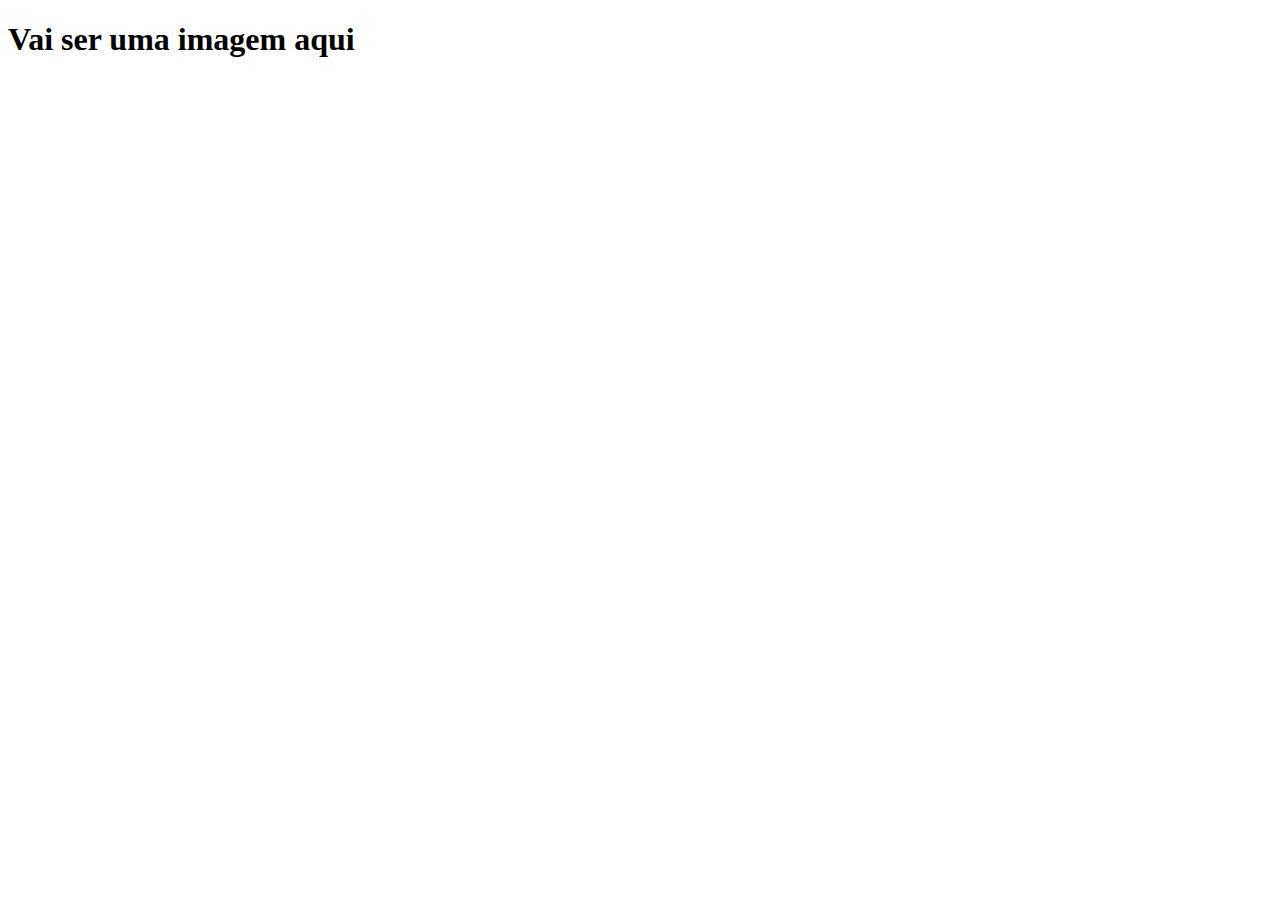
==== index.html @ 208befb1 "Add files via upload" ====
<!DOCTYPE html>
<html lang="pt-BR">
<head>
    <meta charset="UTF-8">
    <meta http-equiv="X-UA-Compatible" content="IE=edge">
    <meta name="viewport" content="width=device-width, initial-scale=1.0">
    <title>Minha primeira página</title>
</head>
<body>
    <header>
        <h1>Vai ser uma imagem aqui</h1>
    </header>
</body>
</html>
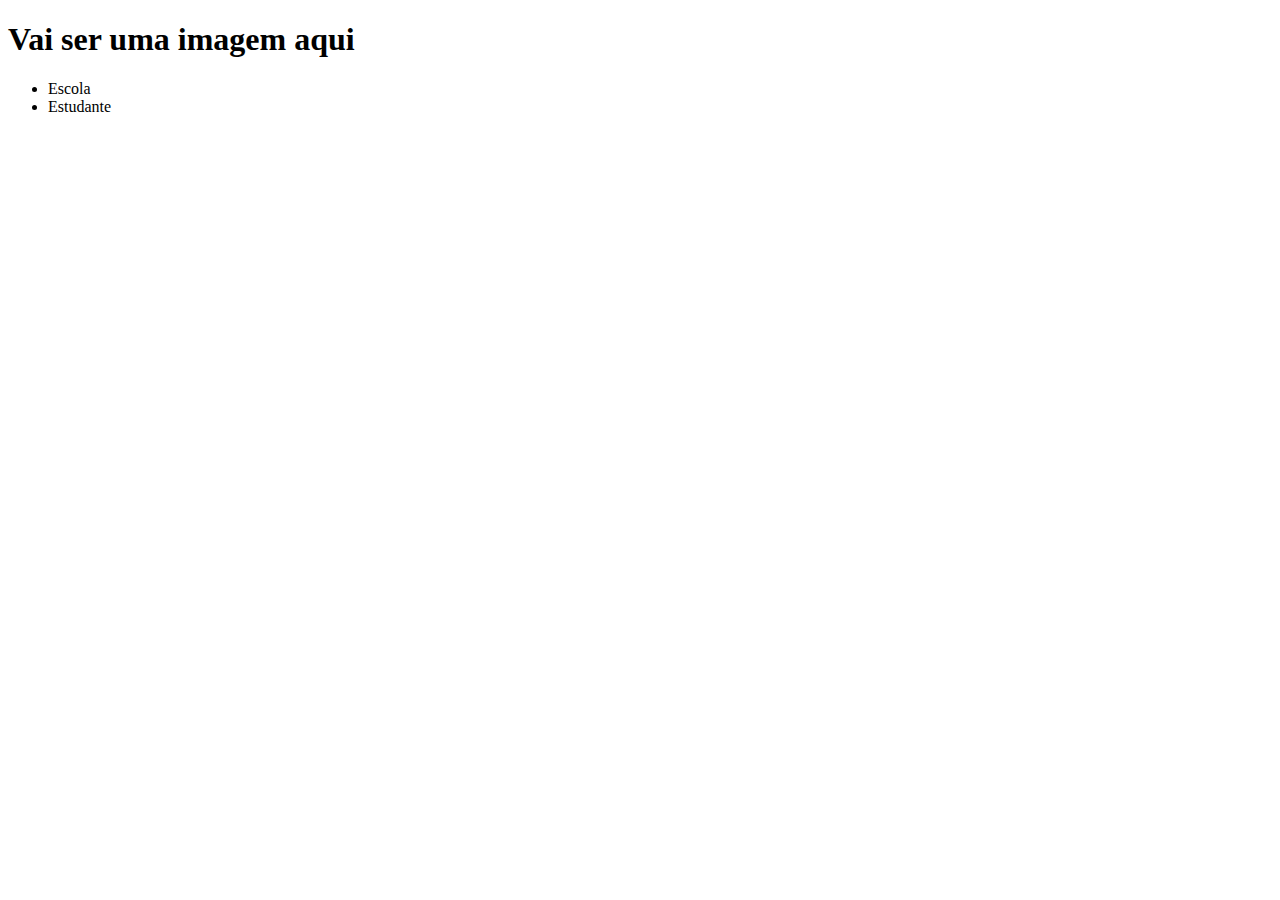
==== commit 3cae99f2: "Add files via upload" ====
--- a/index.html
+++ b/index.html
@@ -9,6 +9,10 @@
 <body>
     <header>
         <h1>Vai ser uma imagem aqui</h1>
+        <ul>
+            <li>Escola</li>
+            <li>Estudante</li>
+        </ul>
     </header>
 </body>
 </html>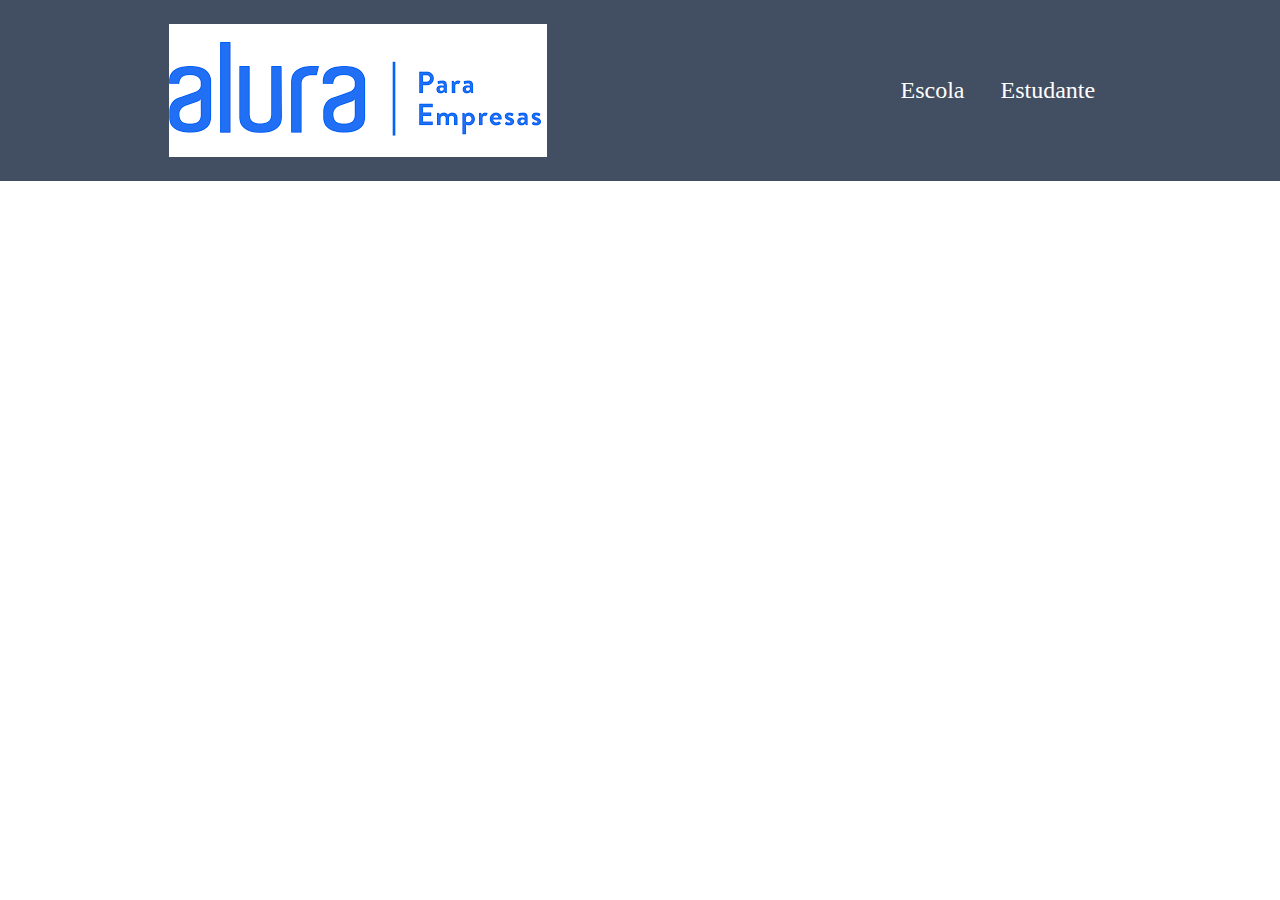
==== commit 43670cd4: "Add files via upload" ====
--- a/index.html
+++ b/index.html
@@ -1,18 +1,19 @@
-<!DOCTYPE html>
 <html lang="pt-BR">
 <head>
     <meta charset="UTF-8">
     <meta http-equiv="X-UA-Compatible" content="IE=edge">
     <meta name="viewport" content="width=device-width, initial-scale=1.0">
-    <title>Minha primeira página</title>
+    <title>Document</title>
+    <link rel="stylesheet" href="style.css">
 </head>
 <body>
-    <header>
-        <h1>Vai ser uma imagem aqui</h1>
+    <header class="cabecalho">
+        <img class="cabacalho-imagem" src="imagem.png" alt="Imagem principal do site da turma do 2b">
         <ul>
-            <li>Escola</li>
-            <li>Estudante</li>
+            <li class="cabecalho-lista-item">Escola</li>
+            <li class="cabecalho-lista-item">Estudante</li>
         </ul>
     </header>
+
 </body>
 </html>--- a/style.css
+++ b/style.css
@@ -0,0 +1,21 @@
+*{
+    margin: 0;
+    padding: 0;
+}
+.cabecalho {
+    background-color: #424E61;
+    color: white;
+    display: flex;
+    justify-content: space-around;
+    align-items: center;
+    padding: 24px 0;
+}
+.cabecalho-imagem{
+    width: 20%;
+}
+
+.cabecalho-lista-item{
+    display: inline-block;
+    margin: 0 16px;
+    font-size: 24px;
+}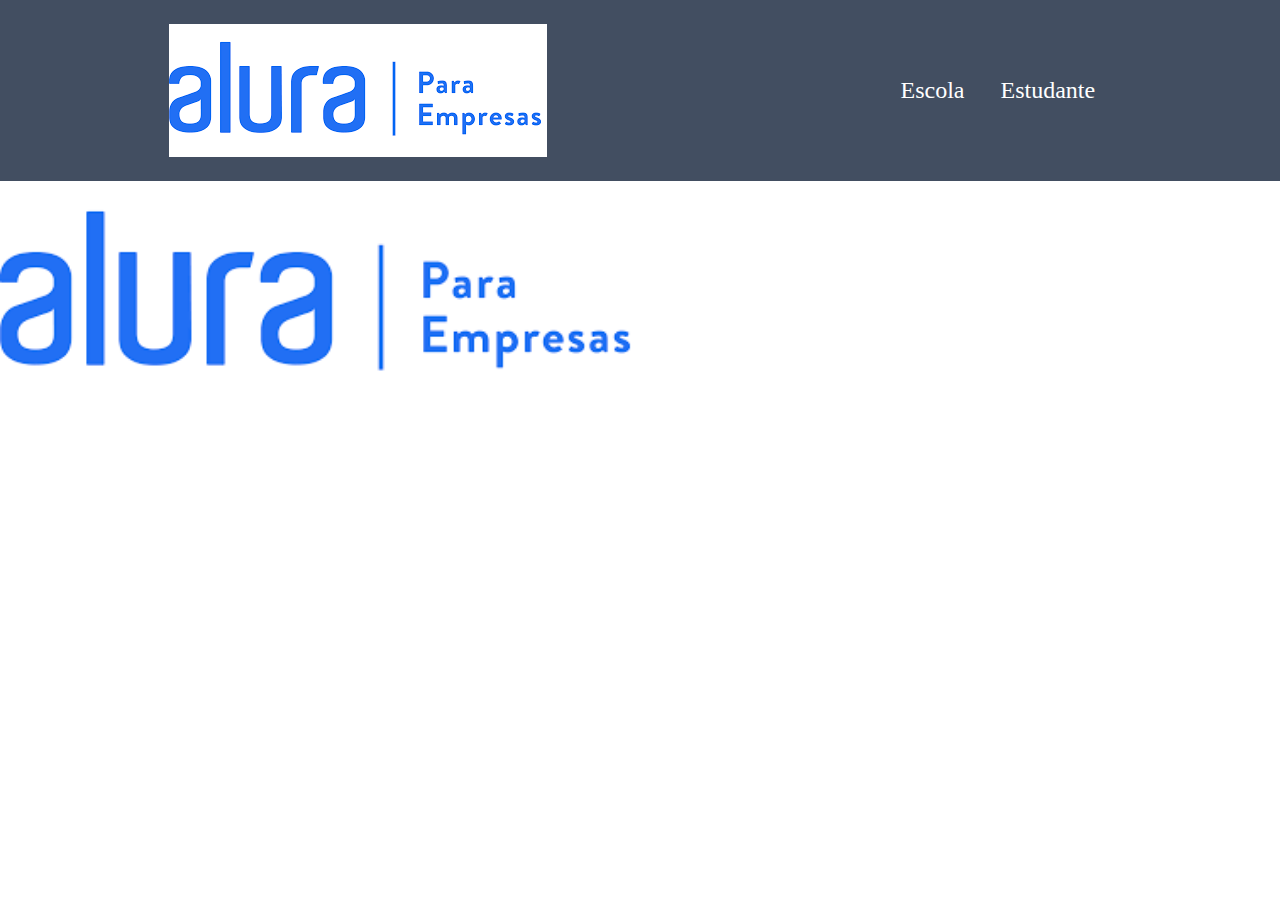
==== commit 4f68c739: "Add files via upload" ====
--- a/index.html
+++ b/index.html
@@ -15,5 +15,12 @@
         </ul>
     </header>
 
+    <section class="escola">
+        <h2 class="escola-titulo"></h2>
+        <p class="escola-texto-um"></p>
+        <p class="escola-texto-dois"></p>
+        <img class="escola-imagem" src="imagem.png" alt="">
+    </section>
+
 </body>
 </html>--- a/style.css
+++ b/style.css
@@ -18,4 +18,8 @@
     display: inline-block;
     margin: 0 16px;
     font-size: 24px;
+}
+
+.escola-imagem{
+    width: 50%;
 }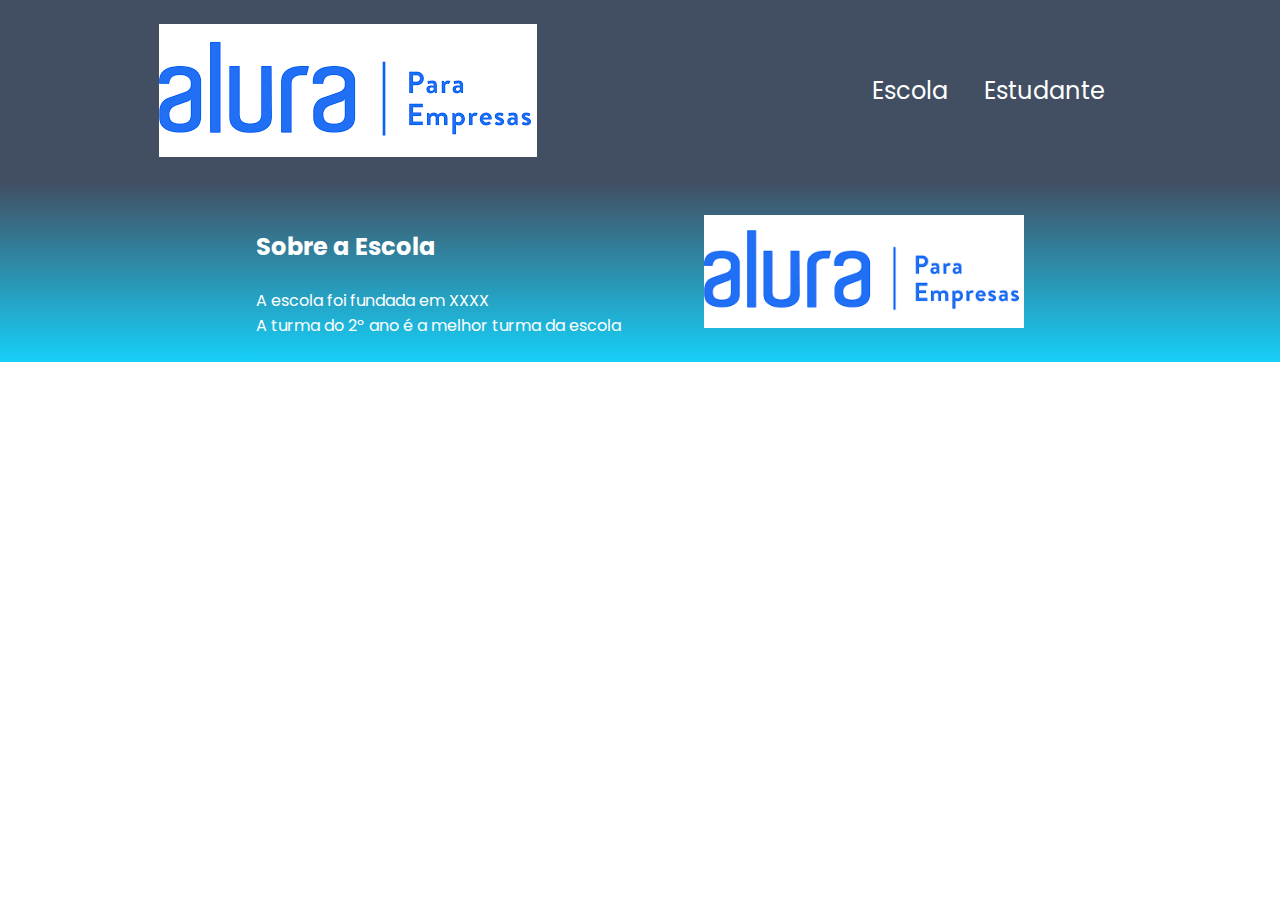
==== commit c38f00f3: "Add files via upload" ====
--- a/index.html
+++ b/index.html
@@ -5,6 +5,9 @@
     <meta name="viewport" content="width=device-width, initial-scale=1.0">
     <title>Document</title>
     <link rel="stylesheet" href="style.css">
+    <link rel="preconnect" href="https://fonts.googleapis.com">
+    <link rel="preconnect" href="https://fonts.gstatic.com" crossorigin>
+    <link rel="stylesheet" href="https://fonts.googleapis.com/css2?family=Poppins&display=swap">
 </head>
 <body>
     <header class="cabecalho">
@@ -16,9 +19,11 @@
     </header>
 
     <section class="escola">
-        <h2 class="escola-titulo"></h2>
-        <p class="escola-texto-um"></p>
-        <p class="escola-texto-dois"></p>
+        <div class="escola-div-conteudo">
+            <h2 class="escola-titulo">Sobre a Escola</h2>
+            <p class="escola-texto-um">A escola foi fundada em XXXX</p>
+            <p class="escola-texto-dois">A turma do 2º ano é a melhor turma da escola</p>
+        </div>
         <img class="escola-imagem" src="imagem.png" alt="">
     </section>
 
--- a/style.css
+++ b/style.css
@@ -21,5 +21,26 @@
 }
 
 .escola-imagem{
-    width: 50%;
+    width: 25%;
+}
+
+.escola{
+    background-image: linear-gradient(#424e61, #16cff8);
+    color: white;
+    display: flex;
+    justify-content: center;
+    align-items: center;
+    padding: 24px 0;
+}
+
+.escola-titulo{
+    padding: 24px 0;
+}
+
+.escola-div-conteudo{
+    width: 35%;
+}
+
+body{
+    font-family: 'Poppins', sans-serif;
 }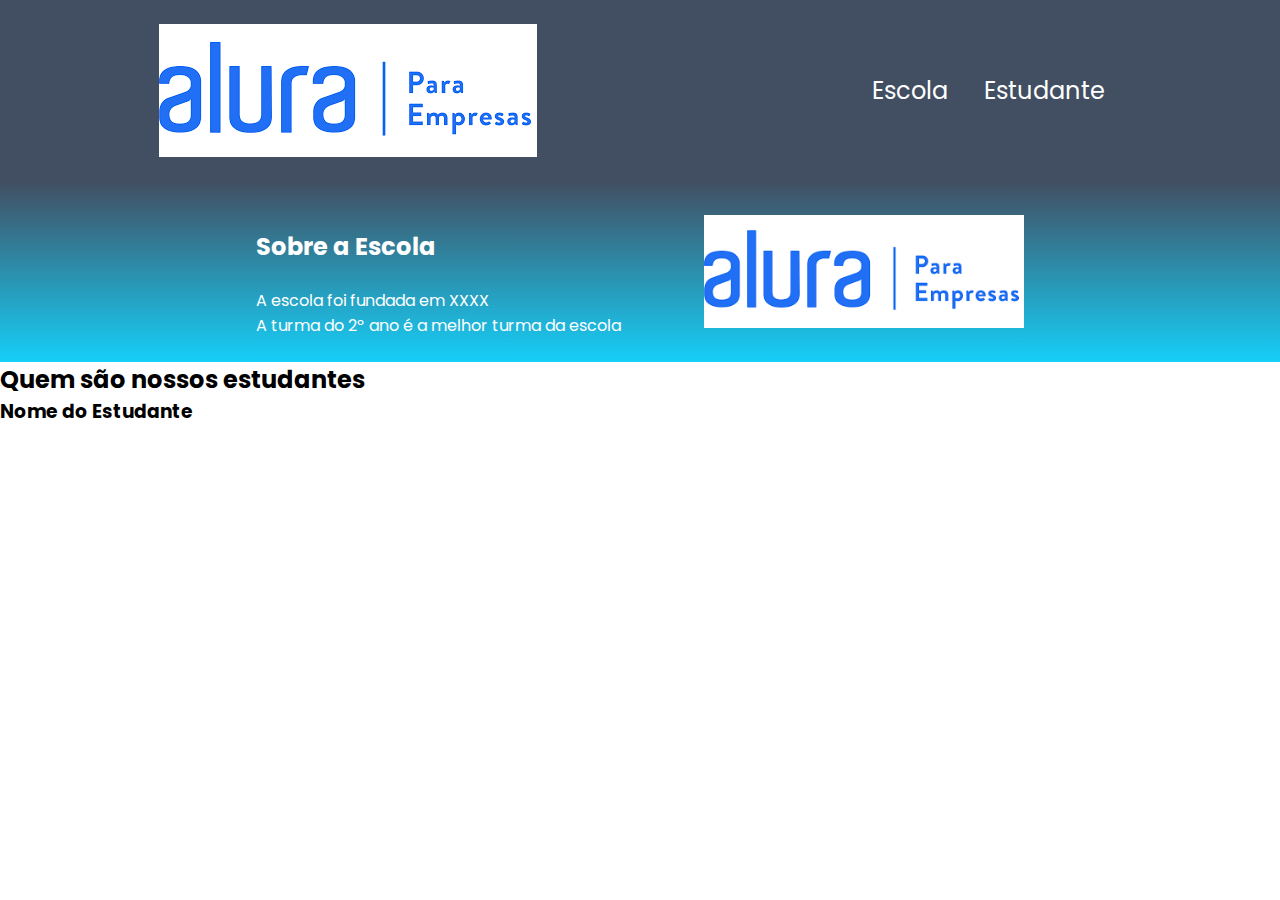
==== commit dec9a966: "Add files via upload" ====
--- a/index.html
+++ b/index.html
@@ -27,5 +27,12 @@
         <img class="escola-imagem" src="imagem.png" alt="">
     </section>
 
+    <!--Aqui vai a sessão de estudantes-->
+    <section class="estudantes">
+        <h2 class="estudante-titulo">Quem são nossos estudantes</h2>
+        <img class="Estudante-imagem" src="">
+        <h3 class="estudante-nome">Nome do Estudante</h3>
+    </section>
+
 </body>
 </html>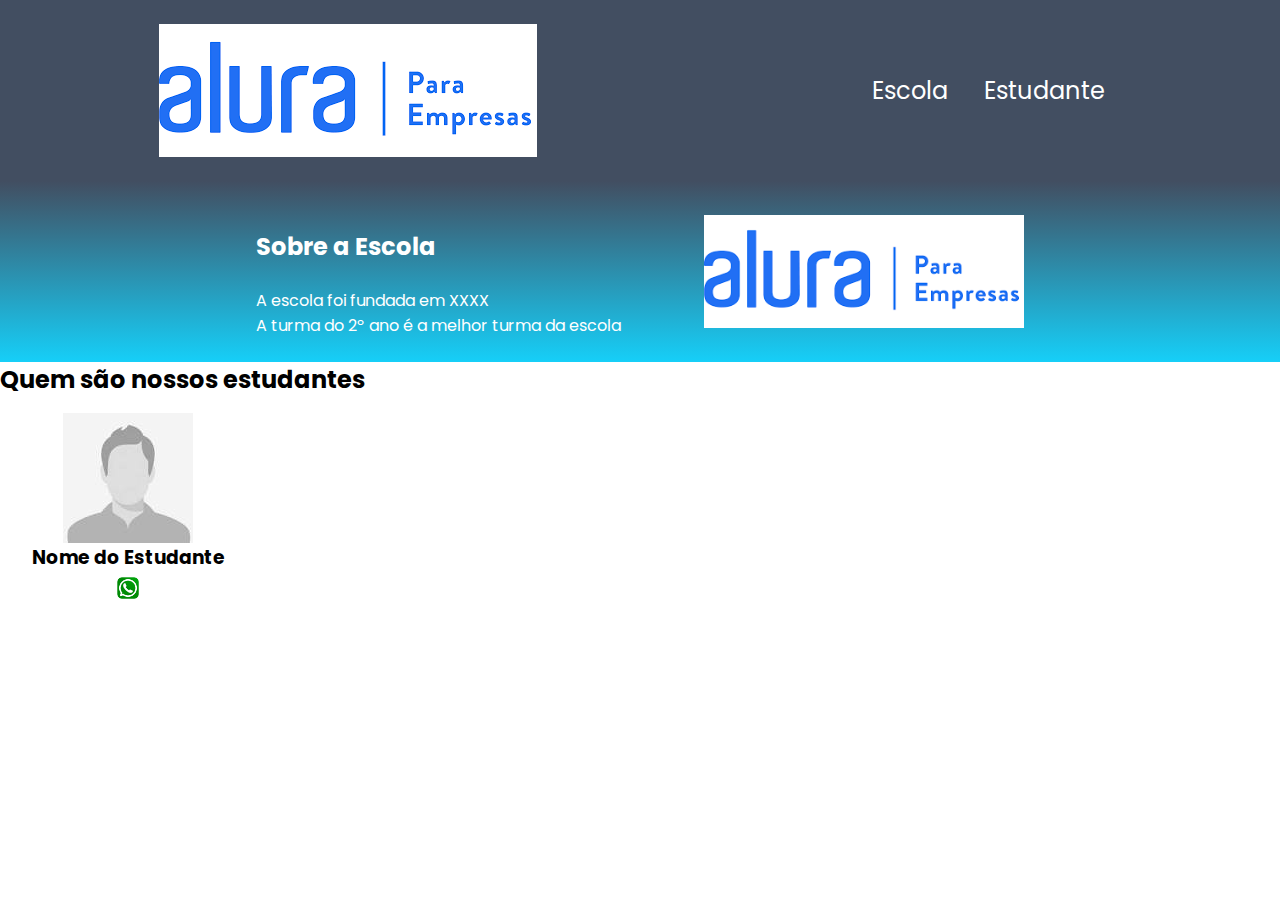
==== commit efc14571: "Add files via upload" ====
--- a/index.html
+++ b/index.html
@@ -1,4 +1,5 @@
 <html lang="pt-BR">
+
 <head>
     <meta charset="UTF-8">
     <meta http-equiv="X-UA-Compatible" content="IE=edge">
@@ -9,6 +10,7 @@
     <link rel="preconnect" href="https://fonts.gstatic.com" crossorigin>
     <link rel="stylesheet" href="https://fonts.googleapis.com/css2?family=Poppins&display=swap">
 </head>
+
 <body>
     <header class="cabecalho">
         <img class="cabacalho-imagem" src="imagem.png" alt="Imagem principal do site da turma do 2b">
@@ -30,9 +32,21 @@
     <!--Aqui vai a sessão de estudantes-->
     <section class="estudantes">
         <h2 class="estudante-titulo">Quem são nossos estudantes</h2>
-        <img class="Estudante-imagem" src="">
-        <h3 class="estudante-nome">Nome do Estudante</h3>
+
+        <div class="estudantes-todos">
+
+            <!--inicio estudante-->
+            <div class="estudante-div">
+                <img class="Estudante-imagem" src="estudante.jpeg">
+                <h3 class="estudante-nome">Nome do Estudante</h3>
+                <a href="http://google.com.br"><img class="estudante-icone" src="whats.png" alt="Icone do WhatsApp"></a>
+            </div>
+            <!--fim estudante-->
+
+        </div>
+
     </section>
 
 </body>
+
 </html>--- a/style.css
+++ b/style.css
@@ -43,4 +43,19 @@
 
 body{
     font-family: 'Poppins', sans-serif;
+}
+
+.estudante-div{
+    text-align: center;
+    padding: 16px 0;
+}
+
+.estudante-icone{
+    width: 24px;
+    padding: 4px 8px;
+}
+
+.estudantes-todos{
+    display: grid;
+    grid-template-columns: 20% 20% 20% 20% 20%;
 }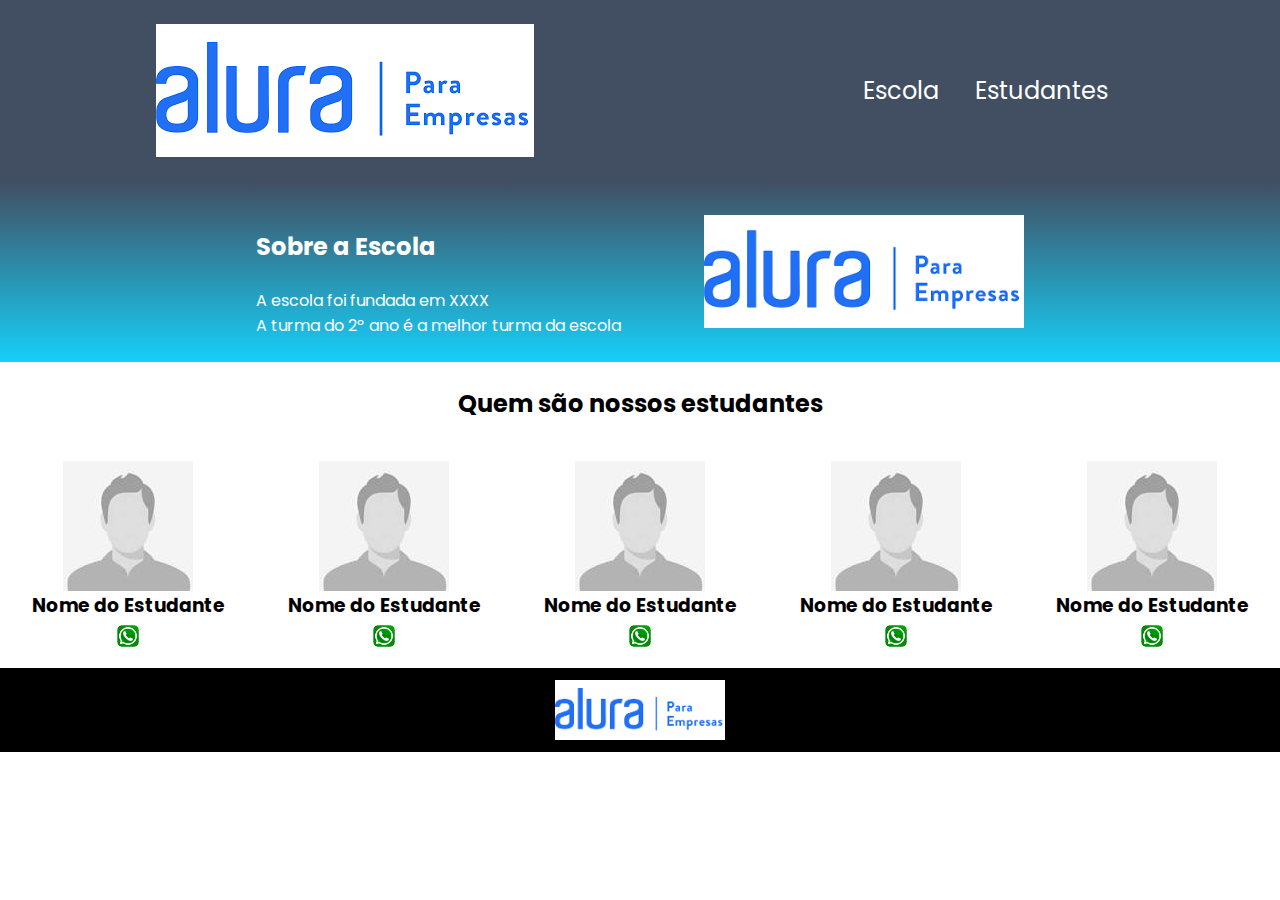
==== commit c1ed6611: "Add files via upload" ====
--- a/index.html
+++ b/index.html
@@ -15,26 +15,56 @@
     <header class="cabecalho">
         <img class="cabacalho-imagem" src="imagem.png" alt="Imagem principal do site da turma do 2b">
         <ul>
-            <li class="cabecalho-lista-item">Escola</li>
-            <li class="cabecalho-lista-item">Estudante</li>
+            <li class="cabecalho-lista-item"><a href="#escola">Escola</a></li>
+            <li class="cabecalho-lista-item"><a href="#estudantes">Estudantes</a></li>
         </ul>
     </header>
 
-    <section class="escola">
+    <section id="escola">
         <div class="escola-div-conteudo">
             <h2 class="escola-titulo">Sobre a Escola</h2>
             <p class="escola-texto-um">A escola foi fundada em XXXX</p>
             <p class="escola-texto-dois">A turma do 2º ano é a melhor turma da escola</p>
+            
         </div>
         <img class="escola-imagem" src="imagem.png" alt="">
     </section>
 
     <!--Aqui vai a sessão de estudantes-->
-    <section class="estudantes">
+    <section id="estudantes">
         <h2 class="estudante-titulo">Quem são nossos estudantes</h2>
 
         <div class="estudantes-todos">
 
+            
+            <!--inicio estudante-->
+            <div class="estudante-div">
+                <img class="Estudante-imagem" src="estudante.jpeg">
+                <h3 class="estudante-nome">Nome do Estudante</h3>
+                <a href="http://google.com.br"><img class="estudante-icone" src="whats.png" alt="Icone do WhatsApp"></a>
+            </div>
+            <!--fim estudante-->
+            <!--inicio estudante-->
+            <div class="estudante-div">
+                <img class="Estudante-imagem" src="estudante.jpeg">
+                <h3 class="estudante-nome">Nome do Estudante</h3>
+                <a href="http://google.com.br"><img class="estudante-icone" src="whats.png" alt="Icone do WhatsApp"></a>
+            </div>
+            <!--fim estudante-->
+            <!--inicio estudante-->
+            <div class="estudante-div">
+                <img class="Estudante-imagem" src="estudante.jpeg">
+                <h3 class="estudante-nome">Nome do Estudante</h3>
+                <a href="http://google.com.br"><img class="estudante-icone" src="whats.png" alt="Icone do WhatsApp"></a>
+            </div>
+            <!--fim estudante-->
+            <!--inicio estudante-->
+            <div class="estudante-div">
+                <img class="Estudante-imagem" src="estudante.jpeg">
+                <h3 class="estudante-nome">Nome do Estudante</h3>
+                <a href="http://google.com.br"><img class="estudante-icone" src="whats.png" alt="Icone do WhatsApp"></a>
+            </div>
+            <!--fim estudante-->
             <!--inicio estudante-->
             <div class="estudante-div">
                 <img class="Estudante-imagem" src="estudante.jpeg">
@@ -43,10 +73,16 @@
             </div>
             <!--fim estudante-->
 
+
         </div>
 
     </section>
 
+    <footer class="rodape">
+        <img class="rodape-imagem" alt="descrição da minha imagem" src="imagem.png">
+        
+    </footer>
+
 </body>
 
 </html>--- a/style.css
+++ b/style.css
@@ -23,8 +23,7 @@
 .escola-imagem{
     width: 25%;
 }
-
-.escola{
+#escola{
     background-image: linear-gradient(#424e61, #16cff8);
     color: white;
     display: flex;
@@ -58,4 +57,24 @@
 .estudantes-todos{
     display: grid;
     grid-template-columns: 20% 20% 20% 20% 20%;
+}
+
+.estudante-titulo{
+    text-align: center;
+    padding: 24px 0;
+}
+
+.rodape{
+    background-color: black;
+    text-align: center;
+}
+
+.rodape-imagem{
+    height: 60px;
+    padding: 12px 0;
+}
+
+.cabecalho-lista-item a{
+    text-decoration: none;
+    color: white;
 }